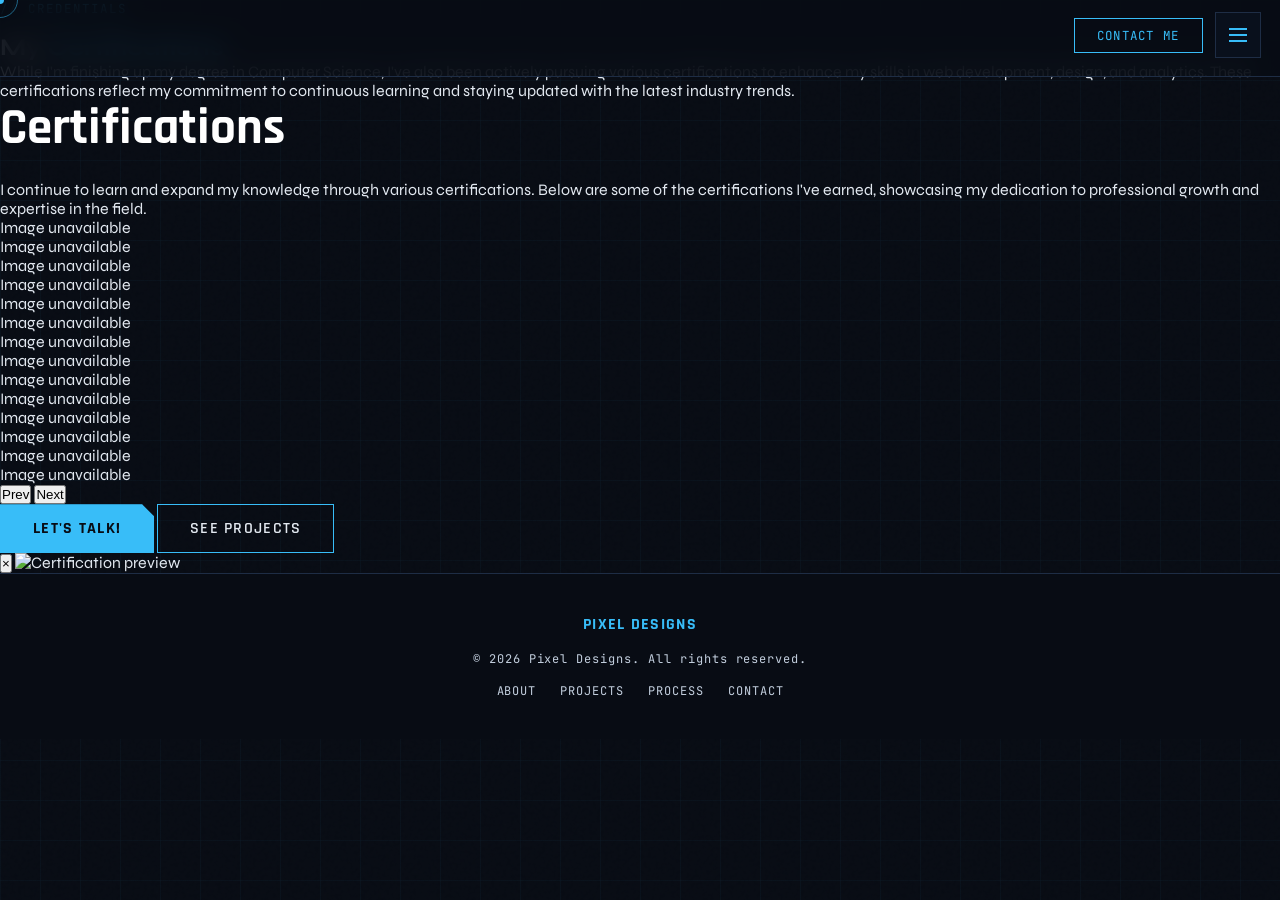
==== certifications.html @ ccc0052e "center social icons for mobile" ====
<!doctype html>
<html lang="en">
  <head>
    <meta charset="UTF-8" />
    <meta name="viewport" content="width=device-width, initial-scale=1.0" />
    <title>Pixel Designs | Certifications</title>
    <link
      href="https://fonts.googleapis.com/css2?family=Rajdhani:wght@400;500;600;700&family=Syne:wght@400;500;700;800&family=JetBrains+Mono:wght@400;500&display=swap"
      rel="stylesheet"
    />
    <link rel="stylesheet" href="styles.css" />
    <link rel="stylesheet" href="certifications.css" />
  </head>
  <body class="cert-page">
    <div class="cursor" id="cursor">
      <div class="cursor-dot" id="cursorDot"></div>
      <div class="cursor-ring" id="cursorRing"></div>
    </div>

    <div class="grid-bg"></div>

    <nav>
      <a href="index.html#hero" class="nav-logo">
        <img
          src="media/myLogo.png"
          alt="Pixel Designs Logo"
          onerror="this.style.display = 'none'"
        />
        <span class="nav-logo-text">Pixel Designs</span>
      </a>
      <div class="nav-actions">
        <a href="index.html#contact" class="nav-cta">Contact Me</a>
        <button
          type="button"
          class="nav-toggle"
          id="navToggle"
          aria-expanded="false"
          aria-controls="mobileNavMenu"
          aria-label="Open navigation menu"
        >
          <span></span>
          <span></span>
          <span></span>
        </button>
      </div>
     <div class="mobile-nav-menu" id="mobileNavMenu">
  <a href="./index.html">Home</a>
</div>
    </nav>

    <main>
      <section class="cert-hero" id="certifications">
        <div class="cert-hero-inner reveal visible">
          <div class="about-label">Credentials</div>
          <h1 class="cert-title">
            My
            <span class="hero-sub-accent hero-sub-accent--1">
              Certifications
            </span>
          </h1>
          <p class="cert-sub">
            While I'm finishing up my degree in Computer Science, I've also been
            actively pursuing various certifications to enhance my skills in web
            development, design, and analytics. These certifications reflect my
            commitment to continuous learning and staying updated with the
            latest industry trends.
          </p>
        </div>
      </section>

      <section class="cert-gallery">
        <div class="cert-gallery-inner reveal visible" data-cert-carousel>
          <div class="cert-carousel-head">
            <h2 class="section-title">Certifications</h2>
            <p class="cert-carousel-note">
              I continue to learn and expand my knowledge through various
              certifications. Below are some of the certifications I've earned,
              showcasing my dedication to professional growth and expertise in
              the field.
            </p>
          </div>

          <div
            class="cert-carousel-shell"
            aria-label="Certification image carousel"
          >
            <div class="scene" id="certScene">
              <div class="carousel" id="certTrack">
                <figure class="carousel-item cert-slide is-active">
                  <img
                    src="media/certifications/CanvaIntro.png"
                    alt="Canva Intro certification"
                    onerror="
                      this.parentElement.innerHTML =
                        '<div class=\'cert-fallback\'>Image unavailable</div>'
                    "
                  />
                  <figcaption>Canva Intro</figcaption>
                </figure>
                <figure class="carousel-item cert-slide">
                  <img
                    src="media/certifications/CanvaProjects.jpg"
                    alt="Canva Projects certification"
                    onerror="
                      this.parentElement.innerHTML =
                        '<div class=\'cert-fallback\'>Image unavailable</div>'
                    "
                  />
                  <figcaption>Canva Projects</figcaption>
                </figure>
                <figure class="carousel-item cert-slide">
                  <img
                    src="media/certifications/ExcelGraphs.png"
                    alt="Excel Graphs certification"
                    onerror="
                      this.parentElement.innerHTML =
                        '<div class=\'cert-fallback\'>Image unavailable</div>'
                    "
                  />
                  <figcaption>Excel Graphs</figcaption>
                </figure>
                <figure class="carousel-item cert-slide">
                  <img
                    src="media/certifications/FigmaComponents.png"
                    alt="Figma Components certification"
                    onerror="
                      this.parentElement.innerHTML =
                        '<div class=\'cert-fallback\'>Image unavailable</div>'
                    "
                  />
                  <figcaption>Figma Components</figcaption>
                </figure>
                <figure class="carousel-item cert-slide">
                  <img
                    src="media/certifications/FigmaIntoCode.png"
                    alt="Figma Into Code certification"
                    onerror="
                      this.parentElement.innerHTML =
                        '<div class=\'cert-fallback\'>Image unavailable</div>'
                    "
                  />
                  <figcaption>Figma Into Code</figcaption>
                </figure>
                <figure class="carousel-item cert-slide">
                  <img
                    src="media/certifications/JsAiPrograming.png"
                    alt="JavaScript AI Programming certification"
                    onerror="
                      this.parentElement.innerHTML =
                        '<div class=\'cert-fallback\'>Image unavailable</div>'
                    "
                  />
                  <figcaption>JavaScript AI Programming</figcaption>
                </figure>
                <figure class="carousel-item cert-slide">
                  <img
                    src="media/certifications/JsDebugging.png"
                    alt="JavaScript Debugging certification"
                    onerror="
                      this.parentElement.innerHTML =
                        '<div class=\'cert-fallback\'>Image unavailable</div>'
                    "
                  />
                  <figcaption>JavaScript Debugging</figcaption>
                </figure>
                <figure class="carousel-item cert-slide">
                  <img
                    src="media/certifications/JsWebForms.png"
                    alt="JavaScript Web Forms certification"
                    onerror="
                      this.parentElement.innerHTML =
                        '<div class=\'cert-fallback\'>Image unavailable</div>'
                    "
                  />
                  <figcaption>JavaScript Web Forms</figcaption>
                </figure>
                <figure class="carousel-item cert-slide">
                  <img
                    src="media/certifications/PythonMadeApp.png"
                    alt="Python Made App certification"
                    onerror="
                      this.parentElement.innerHTML =
                        '<div class=\'cert-fallback\'>Image unavailable</div>'
                    "
                  />
                  <figcaption>Python Made App</figcaption>
                </figure>
                <figure class="carousel-item cert-slide">
                  <img
                    src="media/certifications/SEO(SquareSpace).png"
                    alt="SEO for SquareSpace certification"
                    onerror="
                      this.parentElement.innerHTML =
                        '<div class=\'cert-fallback\'>Image unavailable</div>'
                    "
                  />
                  <figcaption>SEO (SquareSpace)</figcaption>
                </figure>
                <figure class="carousel-item cert-slide">
                  <img
                    src="media/certifications/VideoCreationCanva.png"
                    alt="Video Creation with Canva certification"
                    onerror="
                      this.parentElement.innerHTML =
                        '<div class=\'cert-fallback\'>Image unavailable</div>'
                    "
                  />
                  <figcaption>Video Creation Canva</figcaption>
                </figure>
                <figure class="carousel-item cert-slide">
                  <img
                    src="media/certifications/WebFlowNoCode.png"
                    alt="WebFlow no-code certification"
                    onerror="
                      this.parentElement.innerHTML =
                        '<div class=\'cert-fallback\'>Image unavailable</div>'
                    "
                  />
                  <figcaption>WebFlow No Code</figcaption>
                </figure>
                <figure class="carousel-item cert-slide">
                  <img
                    src="media/certifications/Webflow101.png"
                    alt="Webflow 101 certification"
                    onerror="
                      this.parentElement.innerHTML =
                        '<div class=\'cert-fallback\'>Image unavailable</div>'
                    "
                  />
                  <figcaption>Webflow 101</figcaption>
                </figure>
                <figure class="carousel-item cert-slide">
                  <img
                    src="media/certifications/WebflowLayouts.png"
                    alt="Webflow Layouts certification"
                    onerror="
                      this.parentElement.innerHTML =
                        '<div class=\'cert-fallback\'>Image unavailable</div>'
                    "
                  />
                  <figcaption>Webflow Layouts</figcaption>
                </figure>
              </div>
            </div>

            <div class="cert-controls" aria-label="Carousel controls">
              <button
                class="cert-nav cert-nav-prev"
                type="button"
                aria-label="Previous certification"
              >
                Prev
              </button>
              <button
                class="cert-nav cert-nav-next"
                type="button"
                aria-label="Next certification"
              >
                Next
              </button>
            </div>
          </div>

          <div
            class="cert-dots"
            id="certDots"
            aria-label="Carousel navigation dots"
          ></div>

          <div class="cert-actions">
            <a href="index.html#contact" class="btn-primary">Let's Talk!</a>
            <a href="index.html#projects" class="btn-ghost">See Projects</a>
          </div>
        </div>
      </section>
    </main>

    <div class="cert-lightbox" id="certLightbox" aria-hidden="true">
      <div class="cert-lightbox__backdrop" data-close-cert-lightbox></div>
      <div
        class="cert-lightbox__dialog"
        role="dialog"
        aria-modal="true"
        aria-label="Certification image preview"
      >
        <button
          class="cert-lightbox__close"
          type="button"
          aria-label="Close image preview"
          data-close-cert-lightbox
        >
          ×
        </button>
        <img
          id="certLightboxImage"
          class="cert-lightbox__image"
          alt="Certification preview"
        />
      </div>
    </div>

    <footer>
      <div class="footer-left">
        <div class="footer-logo">
          <img
            src="media/myLogo.png"
            alt=""
            onerror="this.style.display = 'none'"
          />
          <span class="footer-logo-text">Pixel Designs</span>
        </div>
      </div>
      <div class="footer-copy">© 2026 Pixel Designs. All rights reserved.</div>
      <div class="footer-links">
        <a href="index.html#about">About</a>
        <a href="index.html#projects">Projects</a>
        <a href="index.html#process">Process</a>
        <a href="index.html#contact">Contact</a>
      </div>
    </footer>

    <script src="script.js"></script>
    <script src="certifications.js"></script>
  </body>
</html>
---- styles.css ----
*,
*::before,
*::after {
  box-sizing: border-box;
  margin: 0;
  padding: 0;
}

:root {
  --bg: #080c14;
  --bg2: #0d1220;
  --bg3: #111827;
  --surface: #151d2e;
  --border: #1e2d45;
  --accent: #38bdf8;
  --accent2: #7c3aed;
  --glow: #38bdf880;
  --text: #e2e8f0;
  --muted: #93a4bc;
  --white: #ffffff;
}

html {
  scroll-behavior: smooth;
}

body {
  font-family: "Syne", sans-serif;
  background: var(--bg);
  color: var(--text);
  overflow-x: hidden;
  cursor: none;
}
body.modal-open {
  overflow: hidden;
}

/* ─── CUSTOM CURSOR ─────────────────────────────── */
.cursor {
  position: fixed;
  top: 0;
  left: 0;
  z-index: 9999;
  pointer-events: none;
}
.cursor-dot {
  width: 8px;
  height: 8px;
  background: var(--accent);
  border-radius: 50%;
  position: absolute;
  transform: translate(-50%, -50%);
  transition: transform 0.1s;
}
.cursor-ring {
  width: 36px;
  height: 36px;
  border: 1.5px solid var(--accent);
  border-radius: 50%;
  position: absolute;
  transform: translate(-50%, -50%);
  transition:
    transform 0.18s ease,
    width 0.2s,
    height 0.2s,
    opacity 0.2s;
  opacity: 0.5;
}
body:has(a:hover, button:hover) .cursor-ring {
  width: 52px;
  height: 52px;
  opacity: 0.8;
}

/* ─── NOISE OVERLAY ─────────────────────────────── */
body::before {
  content: "";
  position: fixed;
  inset: 0;
  z-index: 0;
  background-image: url("data:image/svg+xml,%3Csvg viewBox='0 0 256 256' xmlns='http://www.w3.org/2000/svg'%3E%3Cfilter id='n'%3E%3CfeTurbulence type='fractalNoise' baseFrequency='.9' numOctaves='4' stitchTiles='stitch'/%3E%3C/filter%3E%3Crect width='100%25' height='100%25' filter='url(%23n)' opacity='.04'/%3E%3C/svg%3E");
  pointer-events: none;
  opacity: 0.4;
}

/* ─── GRID PATTERN ──────────────────────────────── */
.grid-bg {
  position: fixed;
  inset: 0;
  z-index: 0;
  pointer-events: none;
  background-image:
    linear-gradient(rgba(56, 189, 248, 0.03) 1px, transparent 1px),
    linear-gradient(90deg, rgba(56, 189, 248, 0.03) 1px, transparent 1px);
  background-size: 40px 40px;
}

/* ─── NAV ───────────────────────────────────────── */
nav {
  position: fixed;
  top: 0;
  left: 0;
  right: 0;
  z-index: 100;
  display: flex;
  align-items: center;
  justify-content: space-between;
  padding: 0.28rem 1.25rem;
  background: rgba(8, 12, 20, 0.85);
  -webkit-backdrop-filter: blur(14px);
  backdrop-filter: blur(14px);
  border-bottom: 1px solid var(--border);
}
.nav-actions {
  display: flex;
  align-items: center;
  gap: 0.85rem;
}
.nav-logo {
  display: flex;
  align-items: center;
  gap: 0.8rem;
  text-decoration: none;
}
.nav-logo img {
  height: 120px;
  width: auto;
}
.nav-logo-text {
  font-family: "Rajdhani", sans-serif;
  font-size: 1.25rem;
  font-weight: 700;
  color: var(--accent);
  letter-spacing: 0.08em;
  text-transform: uppercase;
}
.nav-links {
  display: flex;
  gap: 2.5rem;
  list-style: none;
}
.nav-links a {
  color: var(--muted);
  text-decoration: none;
  font-family: "JetBrains Mono", monospace;
  font-size: 0.78rem;
  letter-spacing: 0.12em;
  text-transform: uppercase;
  transition: color 0.2s;
  position: relative;
}
.nav-links a::after {
  content: "";
  position: absolute;
  bottom: -4px;
  left: 0;
  width: 0;
  height: 1px;
  background: var(--accent);
  transition: width 0.25s;
}
.nav-links a:hover {
  color: var(--accent);
}
.nav-links a:hover::after {
  width: 100%;
}
.nav-cta {
  padding: 0.5rem 1.4rem;
  margin-left: 1.2rem;
  margin-right: 2rem;
  background: transparent;
  border: 1px solid var(--accent);
  color: var(--accent);
  font-family: "JetBrains Mono", monospace;
  font-size: 0.78rem;
  letter-spacing: 0.1em;
  text-transform: uppercase;
  cursor: pointer;
  text-decoration: none;
  animation: navCtaBorderGlow 2.2s ease-in-out infinite;
  transition:
    background 0.2s,
    color 0.2s,
    box-shadow 0.2s;
}
.nav-cta:hover {
  animation: none;
  background: var(--accent);
  color: var(--bg);
  box-shadow: 0 0 18px var(--glow);
}

@keyframes navCtaBorderGlow {
  0%,
  100% {
    box-shadow:
      0 0 0 1px rgba(56, 189, 248, 0.28),
      0 0 10px rgba(56, 189, 248, 0.2);
  }
  50% {
    box-shadow:
      0 0 0 1px rgba(56, 189, 248, 0.58),
      0 0 22px rgba(56, 189, 248, 0.5);
  }
}

.nav-toggle {
  display: none;
  align-items: center;
  justify-content: center;
  flex-direction: column;
  gap: 0.28rem;
  width: 46px;
  height: 46px;
  border: 1px solid var(--border);
  background: rgba(10, 17, 30, 0.92);
  cursor: pointer;
  transition:
    border-color 0.2s ease,
    background 0.2s ease,
    box-shadow 0.2s ease;
}
.nav-toggle span {
  width: 18px;
  height: 2px;
  background: var(--accent);
  transition:
    transform 0.2s ease,
    opacity 0.2s ease;
}
.nav-toggle:hover {
  border-color: var(--accent);
  box-shadow: 0 0 16px rgba(56, 189, 248, 0.18);
}
.nav-toggle.is-open span:nth-child(1) {
  transform: translateY(6px) rotate(45deg);
}
.nav-toggle.is-open span:nth-child(2) {
  opacity: 0;
}
.nav-toggle.is-open span:nth-child(3) {
  transform: translateY(-6px) rotate(-45deg);
}
.mobile-nav-menu {
  display: none;
}

/* ─── SECTIONS ──────────────────────────────────── */
section {
  position: relative;
  z-index: 1;
}

/* ─── HERO ──────────────────────────────────────── */
#hero {
  min-height: 100vh;
  display: flex;
  align-items: center;
  padding: 7rem 3rem 4rem;
  overflow: hidden;
}
.hero-inner {
  max-width: 1200px;
  margin: 0 auto;
  width: 100%;
  display: grid;
  grid-template-columns: 1fr 1fr;
  gap: 4rem;
  align-items: center;
}
.hero-badge {
  display: inline-flex;
  align-items: center;
  gap: 0.6rem;
  padding: 0.35rem 0.9rem;
  border: 1px solid var(--border);
  background: var(--surface);
  font-family: "JetBrains Mono", monospace;
  font-size: 0.72rem;
  color: var(--accent);
  letter-spacing: 0.12em;
  text-transform: uppercase;
  margin-bottom: 1.6rem;
  animation: fadeUp 0.6s ease both;
}
.hero-badge::before {
  content: "";
  width: 6px;
  height: 6px;
  background: var(--accent);
  border-radius: 50%;
  animation: pulse 2s infinite;
}
@keyframes pulse {
  0%,
  100% {
    opacity: 1;
  }
  50% {
    opacity: 0.3;
  }
}

.hero-title {
  font-family: "Rajdhani", sans-serif;
  font-size: clamp(3rem, 6vw, 5.5rem);
  font-weight: 700;
  line-height: 1.05;
  letter-spacing: -0.01em;
  animation: fadeUp 0.7s 0.1s ease both;
}
.hero-title .line1 {
  display: block;
  color: var(--white);
}
.hero-title .line2 {
  display: block;
  color: transparent;
  -webkit-text-stroke: 1.5px var(--accent);
}
.hero-title .line3 {
  display: block;
  color: var(--accent);
}

.hero-mobile-portrait {
  display: none;
  margin-top: 1.2rem;
}

.hero-mobile-portrait-frame {
  width: min(68vw, 220px);
  height: min(82vw, 280px);
  background: var(--surface);
  border: 1px solid var(--border);
  padding: 4px;
  clip-path: polygon(
    0 0,
    calc(100% - 12px) 0,
    100% 12px,
    100% 100%,
    12px 100%,
    0 calc(100% - 12px)
  );
}

.hero-mobile-portrait-frame img {
  width: 100%;
  height: 100%;
  object-fit: cover;
  object-position: center top;
  clip-path: polygon(
    0 0,
    calc(100% - 10px) 0,
    100% 10px,
    100% 100%,
    10px 100%,
    0 calc(100% - 10px)
  );
}

.hero-sub {
  margin-top: 1.4rem;
  color: var(--muted);
  font-size: 1.05rem;
  line-height: 1.75;
  max-width: 480px;
  animation: fadeUp 0.7s 0.2s ease both;
}
.hero-sub-accent {
  display: inline-block;
  color: var(--accent);
  font-weight: 700;
  will-change: transform;
  animation-name: heroSubBounce;
  animation-duration: 3.9s;
  animation-timing-function: ease-in-out;
  animation-iteration-count: infinite;
}

.hero-sub-accent--1 {
  animation-delay: 0s;
}

.hero-sub-accent--2 {
  animation-delay: 1.3s;
}

.hero-sub-accent--3 {
  animation-delay: 2.6s;
}

.hero-sub-accent--white {
  color: var(--white);
}

@keyframes heroSubBounce {
  0%,
  20%,
  100% {
    transform: translateY(0);
  }
  8% {
    transform: translateY(-0.65em);
  }
  14% {
    transform: translateY(0.08em);
  }
}

.hero-actions {
  display: flex;
  gap: 1rem;
  margin-top: 2.4rem;
  flex-wrap: wrap;
  animation: fadeUp 0.7s 0.3s ease both;
}
.btn-primary {
  padding: 0.8rem 2rem;
  background: var(--accent);
  color: var(--bg);
  font-family: "Rajdhani", sans-serif;
  font-size: 1rem;
  font-weight: 700;
  letter-spacing: 0.08em;
  text-transform: uppercase;
  border: 1px solid transparent;
  cursor: pointer;
  text-decoration: none;
  display: inline-block;
  transform-origin: center;
  box-shadow: 0 0 24px var(--glow);
  transition:
    box-shadow 0.2s,
    transform 0.2s ease,
    border-color 0.2s ease,
    color 0.2s ease,
    background-color 0.2s ease;
  clip-path: polygon(0 0, calc(100% - 12px) 0, 100% 12px, 100% 100%, 0 100%);
}
.btn-primary:hover {
  background: transparent;
  border-width: 2px;
  border-color: var(--accent);
  color: var(--white);
  box-shadow: 0 0 40px var(--glow);
  transform: scale(1.06);
}

.btn-ghost {
  padding: 0.8rem 2rem;
  background: transparent;
  color: var(--text);
  font-family: "Rajdhani", sans-serif;
  font-size: 1rem;
  font-weight: 600;
  letter-spacing: 0.08em;
  text-transform: uppercase;
  border: 1px solid var(--accent);
  cursor: pointer;
  text-decoration: none;
  display: inline-block;
  transform-origin: center;
  transition:
    border-color 0.2s,
    color 0.2s,
    box-shadow 0.25s ease,
    transform 0.2s ease;
}
.btn-ghost:hover {
  border-color: var(--accent);
  color: var(--accent);
  box-shadow: inset 0 0 20px rgba(56, 189, 248, 0.35);
  transform: scale(1.06);
}

.hero-stats {
  display: flex;
  gap: 2.5rem;
  margin-top: 3rem;
  animation: fadeUp 0.7s 0.4s ease both;
}
.hero-socials {
  display: flex;
  gap: 0.7rem;
  margin-top: 1.2rem;
  animation: fadeUp 0.7s 0.5s ease both;
}
.hero-socials-mobile {
  display: none;
}
.hero-social {
  width: 38px;
  height: 38px;
  border: 1px solid var(--border);
  background: var(--surface);
  color: var(--accent);
  display: grid;
  place-items: center;
  text-decoration: none;
  transition:
    border-color 0.2s,
    color 0.2s,
    box-shadow 0.2s,
    transform 0.15s;
}
.hero-social svg {
  width: 17px;
  height: 17px;
  fill: currentColor;
}
.hero-social:hover {
  border-color: var(--accent);
  box-shadow: 0 0 16px var(--glow);
  transform: translateY(-2px);
}
.stat-num {
  font-family: "Rajdhani", sans-serif;
  font-size: 2rem;
  font-weight: 700;
  color: var(--accent);
}
.stat-label {
  font-family: "JetBrains Mono", monospace;
  font-size: 0.78rem;
  color: var(--muted);
  letter-spacing: 0.1em;
  text-transform: uppercase;
}

/* Hero right - visual */
.hero-visual {
  position: relative;
  display: flex;
  align-items: center;
  justify-content: center;
  animation: fadeIn 0.8s 0.4s ease both;
}
.hero-visual-frame {
  position: relative;
}
.hero-photo-wrap {
  position: relative;
  width: 340px;
  height: 420px;
}
.hero-photo-wrap::before {
  content: "";
  position: absolute;
  inset: -2px;
  background: linear-gradient(135deg, var(--accent), var(--accent2));
  clip-path: polygon(
    0 0,
    calc(100% - 16px) 0,
    100% 16px,
    100% 100%,
    16px 100%,
    0 calc(100% - 16px)
  );
  animation: borderGlow 3s ease infinite alternate;
}
@keyframes borderGlow {
  from {
    opacity: 0.6;
  }
  to {
    opacity: 1;
  }
}
.hero-photo-inner {
  position: absolute;
  inset: 2px;
  background: var(--surface);
  clip-path: polygon(
    0 0,
    calc(100% - 16px) 0,
    100% 16px,
    100% 100%,
    16px 100%,
    0 calc(100% - 16px)
  );
  overflow: hidden;
  display: flex;
  align-items: center;
  justify-content: center;
}
/* Replace src with: ChadSelfie.png */
.hero-photo-inner img {
  width: 100%;
  height: 100%;
  object-fit: cover;
  object-position: center top;
  filter: grayscale(15%);
}
.hero-photo-inner .photo-placeholder {
  display: none;
  flex-direction: column;
  align-items: center;
  justify-content: center;
  gap: 0.8rem;
  color: var(--muted);
  font-family: "JetBrains Mono", monospace;
  font-size: 0.75rem;
  text-align: center;
}
.hero-photo-inner .photo-placeholder.visible {
  display: flex;
}
.hero-photo-inner .photo-placeholder svg {
  opacity: 0.3;
}

.hero-tag {
  position: absolute;
  font-family: "JetBrains Mono", monospace;
  font-size: 0.75rem;
  letter-spacing: 0.1em;
  text-transform: uppercase;
  padding: 0.4rem 0.9rem;
  background: var(--surface);
  border: 1px solid var(--border);
  color: var(--accent);
}
.hero-tag.t1 {
  top: -12px;
  left: -40px;
}
.hero-tag.t2 {
  bottom: 30px;
  right: -50px;
}
.hero-logo-badge {
  position: absolute;
  bottom: -20px;
  left: -30px;
  background: var(--bg2);
  border: 1px solid var(--border);
  padding: 0.6rem;
  display: flex;
  align-items: center;
  gap: 0.6rem;
}
.hero-logo-badge img {
  height: 32px;
}
.hero-logo-badge span {
  font-family: "Rajdhani", sans-serif;
  font-size: 0.85rem;
  font-weight: 700;
  color: var(--accent);
  letter-spacing: 0.06em;
  text-transform: uppercase;
}

/* Decorative corner lines */
.corner-tl,
.corner-br {
  position: absolute;
  width: 24px;
  height: 24px;
}
.corner-tl {
  top: -8px;
  left: -8px;
  border-top: 2px solid var(--accent);
  border-left: 2px solid var(--accent);
}
.corner-br {
  bottom: -8px;
  right: -8px;
  border-bottom: 2px solid var(--accent);
  border-right: 2px solid var(--accent);
}

/* ─── SCROLLING TICKER ──────────────────────────── */
.ticker {
  overflow: hidden;
  border-top: 1px solid var(--border);
  border-bottom: 1px solid var(--border);
  padding: 0.8rem 0;
  background: var(--bg2);
  position: relative;
  z-index: 2;
}
.ticker-track {
  display: flex;
  gap: 3rem;
  white-space: nowrap;
  animation: ticker 22s linear infinite;
  font-family: "JetBrains Mono", monospace;
  font-size: 0.78rem;
  color: var(--muted);
  letter-spacing: 0.1em;
  text-transform: uppercase;
}
.ticker-item {
  display: flex;
  align-items: center;
  gap: 0.6rem;
}
.ticker-item span {
  color: var(--accent);
}
@keyframes ticker {
  from {
    transform: translateX(0);
  }
  to {
    transform: translateX(-50%);
  }
}

/* ─── ABOUT ─────────────────────────────────────── */
#about {
  padding: 7rem 3rem;
  background: var(--bg);
}
.about-inner {
  max-width: 1200px;
  margin: 0 auto;
  display: grid;
  grid-template-columns: 1fr 1.2fr;
  gap: 5rem;
  align-items: center;
}
.about-label {
  font-family: "JetBrains Mono", monospace;
  font-size: 0.78rem;
  color: var(--accent);
  letter-spacing: 0.16em;
  text-transform: uppercase;
  margin-bottom: 1rem;
  display: flex;
  align-items: center;
  gap: 0.6rem;
}
.about-label::before {
  content: "//";
  opacity: 0.5;
}
.contact-label-center {
  justify-content: center;
}

.section-title {
  font-family: "Rajdhani", sans-serif;
  font-size: clamp(2rem, 4vw, 3.2rem);
  font-weight: 700;
  line-height: 1.1;
  color: var(--white);
  margin-bottom: 1.5rem;
}
.section-title em {
  color: var(--accent);
  font-style: normal;
}

.about-text {
  color: var(--muted);
  line-height: 1.8;
  font-size: 1rem;
  margin-bottom: 1rem;
}

.skills-grid {
  display: grid;
  grid-template-columns: 1fr 1fr;
  gap: 0.6rem;
  margin-top: 2rem;
}
.skill-chip {
  display: flex;
  align-items: center;
  gap: 0.5rem;
  padding: 0.5rem 0.9rem;
  background: var(--surface);
  border: 1px solid var(--border);
  font-family: "JetBrains Mono", monospace;
  font-size: 0.78rem;
  color: var(--text);
  letter-spacing: 0.06em;
  transition:
    border-color 0.2s,
    color 0.2s;
}
.skill-chip:hover {
  border-color: var(--accent);
  color: var(--accent);
}
.skill-chip::before {
  content: "▹";
  color: var(--accent);
  font-size: 0.65rem;
}

.about-img-area {
  position: relative;
  display: flex;
  justify-content: center;
}
.about-card {
  background: var(--surface);
  border: 1px solid var(--border);
  padding: 2.5rem;
  position: relative;
  max-width: 420px;
  width: 100%;
}
.about-card::before {
  content: "";
  position: absolute;
  top: 0;
  left: 0;
  right: 0;
  height: 2px;
  background: linear-gradient(90deg, var(--accent), var(--accent2));
}
.about-card-title {
  font-family: "Rajdhani", sans-serif;
  font-size: 1.1rem;
  font-weight: 700;
  color: var(--accent);
  letter-spacing: 0.08em;
  text-transform: uppercase;
  margin-bottom: 1.8rem;
}
.about-services {
  display: flex;
  flex-direction: column;
  gap: 1.2rem;
}
.service-row {
  display: flex;
  align-items: flex-start;
  gap: 1rem;
  padding-bottom: 1.2rem;
  border-bottom: 1px solid var(--border);
}
.service-row:last-child {
  border-bottom: none;
  padding-bottom: 0;
}
.service-icon {
  font-size: 1.3rem;
  line-height: 1;
  min-width: 28px;
  text-align: center;
}
.service-name {
  font-family: "Rajdhani", sans-serif;
  font-size: 1rem;
  font-weight: 700;
  color: var(--white);
  letter-spacing: 0.04em;
  margin-bottom: 0.2rem;
}
.service-desc {
  font-size: 0.82rem;
  color: var(--muted);
  line-height: 1.55;
}

/* ─── PROJECTS ──────────────────────────────────── */
#projects {
  padding: 7rem 3rem;
  background: var(--bg2);
}
.projects-inner {
  max-width: 1200px;
  margin: 0 auto;
}
.section-header {
  margin-bottom: 3.5rem;
}
.projects-grid {
  display: grid;
  grid-template-columns: repeat(2, 1fr);
  gap: 1.5rem;
}
.project-card {
  background: var(--surface);
  border: 1px solid var(--border);
  overflow: hidden;
  position: relative;
  transition:
    transform 0.25s,
    border-color 0.25s,
    box-shadow 0.25s;
  cursor: pointer;
}
.project-card:hover {
  transform: translateY(-4px);
  border-color: var(--accent);
  box-shadow: 0 12px 40px rgba(56, 189, 248, 0.12);
}
.project-card.featured {
  grid-column: span 2;
  display: grid;
  grid-template-columns: 1.1fr 1fr;
}
.project-img {
  aspect-ratio: 16/9;
  overflow: hidden;
  background: var(--bg3);
  position: relative;
}
.project-card.featured .project-img {
  aspect-ratio: auto;
  min-height: 280px;
}
.project-img img,
.project-video-wrap video {
  width: 100%;
  height: 100%;
  object-fit: cover;
  display: block;
  transition: transform 0.4s;
  filter: saturate(85%);
}
.project-video-wrap video {
  filter: saturate(90%);
}
.project-card:hover .project-img img,
.project-card:hover .project-video-wrap video {
  transform: scale(1.04);
}
.project-img-placeholder {
  width: 100%;
  height: 100%;
  min-height: 220px;
  display: flex;
  align-items: center;
  justify-content: center;
  background: var(--bg3);
  color: var(--muted);
  font-family: "JetBrains Mono", monospace;
  font-size: 0.72rem;
  text-align: center;
  padding: 1rem;
}
.project-overlay {
  position: absolute;
  inset: 0;
  background: linear-gradient(to top, rgba(8, 12, 20, 0.8) 0%, transparent 50%);
}
.project-body {
  padding: 1.5rem;
}
.project-card.featured .project-body {
  padding: 2.5rem;
  display: flex;
  flex-direction: column;
  justify-content: center;
}
.project-type {
  font-family: "JetBrains Mono", monospace;
  font-size: 0.75rem;
  color: var(--accent);
  letter-spacing: 0.14em;
  text-transform: uppercase;
  margin-bottom: 0.7rem;
}
.project-title {
  font-family: "Rajdhani", sans-serif;
  font-size: 1.4rem;
  font-weight: 700;
  color: var(--white);
  line-height: 1.2;
  margin-bottom: 0.7rem;
}
.project-card.featured .project-title {
  font-size: 1.9rem;
}
.project-desc {
  color: var(--muted);
  font-size: 0.88rem;
  line-height: 1.7;
  margin-bottom: 1.2rem;
}
.project-tags {
  display: flex;
  flex-wrap: wrap;
  gap: 0.4rem;
}
.project-links {
  display: flex;
  gap: 0.6rem;
  margin-top: 1rem;
  flex-wrap: wrap;
}
.project-link {
  padding: 0.45rem 0.9rem;
  border: 1px solid var(--border);
  display: inline-flex;
  align-items: center;
  text-decoration: none;
  font-family: "JetBrains Mono", monospace;
  font-size: 0.75rem;
  letter-spacing: 0.08em;
  text-transform: uppercase;
  transform: scale(1);
  transition:
    border-color 0.2s,
    background 0.2s,
    color 0.2s,
    box-shadow 0.2s,
    transform 0.2s;
}
.project-link:hover {
  transform: scale(1.06);
}
.project-link-live {
  background: var(--accent);
  color: var(--bg);
  border-color: var(--accent);
}
.project-link-live:hover {
  box-shadow: 0 0 16px var(--glow);
}
.project-link-code {
  background: transparent;
  color: var(--text);
  border: 1px solid rgb(129, 125, 125);
}
.project-link-code:hover {
  border-color: var(--accent);
  color: var(--accent);
}
.project-link-disabled {
  opacity: 0.6;
  cursor: default;
  pointer-events: none;
}
.project-link-disabled:hover {
  transform: scale(1);
  border-color: rgb(129, 125, 125);
  color: var(--text);
}
.tag {
  padding: 0.25rem 0.65rem;
  background: var(--bg);
  border: 1px solid var(--border);
  font-family: "JetBrains Mono", monospace;
  font-size: 0.75rem;
  color: var(--muted);
  letter-spacing: 0.06em;
}
.project-arrow {
  display: none;
}

/* before/after strip */
.ba-strip {
  display: grid;
  grid-template-columns: 1fr 1fr;
  gap: 2px;
  background: var(--border);
}
.ba-pane {
  overflow: hidden;
  position: relative;
}
.ba-label {
  position: absolute;
  top: 0.6rem;
  left: 0.6rem;
  font-family: "JetBrains Mono", monospace;
  font-size: 0.75rem;
  letter-spacing: 0.1em;
  text-transform: uppercase;
  padding: 0.2rem 0.5rem;
  z-index: 2;
}
.ba-label.before {
  background: rgba(100, 116, 139, 0.8);
  color: #fff;
}
.ba-label.after {
  background: rgba(56, 189, 248, 0.85);
  color: var(--bg);
}
.ba-pane img {
  width: 100%;
  height: 100%;
  object-fit: cover;
  display: block;
}

/* ─── PROCESS ───────────────────────────────────── */
#process {
  padding: 7rem 3rem;
  background: var(--bg);
}
.process-inner {
  max-width: 1100px;
  margin: 0 auto;
}
.process-steps {
  display: grid;
  grid-template-columns: repeat(4, 1fr);
  gap: 1.5rem;
  margin-top: 3rem;
}
.process-step {
  width: 100%;
  padding: 2rem 1.5rem;
  background: var(--surface);
  border: 1px solid var(--border);
  position: relative;
  text-align: left;
  cursor: pointer;
  color: inherit;
  font: inherit;
  appearance: none;
  transition:
    border-color 0.2s,
    transform 0.2s,
    box-shadow 0.2s;
}
.process-step:hover,
.process-step:focus-visible {
  border-color: var(--accent);
  transform: translateY(-2px);
  box-shadow:
    0 0 0 1px rgba(56, 189, 248, 0.3),
    0 0 24px rgba(56, 189, 248, 0.35),
    0 0 48px rgba(56, 189, 248, 0.2);
  outline: none;
}
.step-num {
  font-family: "Rajdhani", sans-serif;
  font-size: 3rem;
  font-weight: 700;
  color: var(--accent);
  line-height: 1;
  margin-bottom: 1rem;
  transition: color 0.2s;
}
.process-step:hover .step-num {
  color: var(--accent);
}
.step-title {
  font-family: "Rajdhani", sans-serif;
  font-size: 1.1rem;
  font-weight: 700;
  color: var(--white);
  letter-spacing: 0.04em;
  margin-bottom: 0.6rem;
}
.step-desc {
  font-size: 0.83rem;
  color: var(--muted);
  line-height: 1.65;
}
.step-connector {
  position: absolute;
  top: 50%;
  right: -20px;
  width: 20px;
  height: 1px;
  background: var(--border);
  z-index: 2;
}
.process-step:last-child .step-connector {
  display: none;
}

.process-modal {
  position: fixed;
  inset: 0;
  display: grid;
  place-items: center;
  padding: 1.5rem;
  z-index: 1200;
  opacity: 0;
  pointer-events: none;
  transition: opacity 0.2s ease;
}
.process-modal.is-open {
  opacity: 1;
  pointer-events: auto;
}
.process-modal__backdrop {
  position: fixed;
  inset: 0;
  background: rgba(2, 6, 23, 0.75);
  -webkit-backdrop-filter: blur(6px);
  backdrop-filter: blur(6px);
}
.process-modal__dialog {
  position: relative;
  z-index: 1;
  width: min(560px, 100%);
  background: var(--surface);
  border: 1px solid var(--border);
  padding: 2rem;
  box-shadow: 0 24px 60px rgba(0, 0, 0, 0.35);
}
.process-modal__close {
  position: absolute;
  top: 1rem;
  right: 1rem;
  width: 2rem;
  height: 2rem;
  border: 1px solid var(--border);
  background: transparent;
  color: var(--text);
  font-size: 1.2rem;
  cursor: pointer;
}
.process-modal__close:hover {
  border-color: var(--accent);
  color: var(--accent);
}
.process-modal__eyebrow {
  font-family: "JetBrains Mono", monospace;
  font-size: 0.78rem;
  letter-spacing: 0.16em;
  text-transform: uppercase;
  color: var(--accent);
  margin-bottom: 0.7rem;
}
.process-modal__title {
  font-family: "Rajdhani", sans-serif;
  font-size: 1.7rem;
  font-weight: 700;
  color: var(--white);
  margin-bottom: 0.8rem;
}
.process-modal__text {
  font-size: 0.95rem;
  line-height: 1.75;
  color: var(--muted);
}

.submit-modal {
  position: fixed;
  inset: 0;
  display: grid;
  place-items: center;
  padding: 1.5rem;
  z-index: 1400;
  opacity: 0;
  pointer-events: none;
  transition: opacity 0.2s ease;
}
.submit-modal.is-open {
  opacity: 1;
  pointer-events: auto;
}
.submit-modal__backdrop {
  position: fixed;
  inset: 0;
  background: rgba(2, 6, 23, 0.8);
  -webkit-backdrop-filter: blur(6px);
  backdrop-filter: blur(6px);
}
.submit-modal__dialog {
  position: relative;
  z-index: 1;
  width: min(520px, 100%);
  background: var(--surface);
  border: 1px solid var(--border);
  padding: 2rem;
  box-shadow: 0 24px 60px rgba(0, 0, 0, 0.35);
  text-align: center;
}
.submit-modal__close {
  position: absolute;
  top: 1rem;
  right: 1rem;
  width: 2rem;
  height: 2rem;
  border: 1px solid var(--border);
  background: transparent;
  color: var(--text);
  font-size: 1.2rem;
  cursor: pointer;
}
.submit-modal__close:hover {
  border-color: var(--accent);
  color: var(--accent);
}
.submit-modal__eyebrow {
  font-family: "JetBrains Mono", monospace;
  font-size: 0.78rem;
  letter-spacing: 0.16em;
  text-transform: uppercase;
  color: var(--accent);
  margin-bottom: 0.7rem;
  text-align: center;
}
.submit-modal__title {
  font-family: "Rajdhani", sans-serif;
  font-size: 1.7rem;
  font-weight: 700;
  color: var(--white);
  margin-bottom: 0.8rem;
  text-align: center;
}
.submit-modal__text {
  font-size: 0.95rem;
  line-height: 1.75;
  color: var(--muted);
  margin-bottom: 1.4rem;
  text-align: center;
}
.submit-modal__button {
  padding: 0.7rem 1.4rem;
  border: 1px solid var(--accent);
  background: transparent;
  color: var(--accent);
  font-family: "JetBrains Mono", monospace;
  font-size: 0.75rem;
  letter-spacing: 0.12em;
  text-transform: uppercase;
  cursor: pointer;
  transition:
    background 0.2s,
    color 0.2s,
    box-shadow 0.2s;
  margin-inline: auto;
}
.submit-modal__button:hover {
  background: var(--accent);
  color: var(--bg);
  box-shadow: 0 0 16px var(--glow);
}

.video-modal {
  position: fixed;
  inset: 0;
  display: grid;
  place-items: center;
  padding: 1.5rem;
  z-index: 1300;
  opacity: 0;
  pointer-events: none;
  transition: opacity 0.2s ease;
}
.video-modal.is-open {
  opacity: 1;
  pointer-events: auto;
}
.video-modal__backdrop {
  position: fixed;
  inset: 0;
  background: rgba(2, 6, 23, 0.85);
  -webkit-backdrop-filter: blur(6px);
  backdrop-filter: blur(6px);
}
.video-modal__dialog {
  position: relative;
  z-index: 1;
  width: min(920px, 100%);
  background: var(--surface);
  border: 1px solid var(--border);
  padding: 0.75rem;
  box-shadow: 0 24px 60px rgba(0, 0, 0, 0.4);
}
.video-modal__close {
  position: absolute;
  top: 0.5rem;
  right: 0.5rem;
  width: 2rem;
  height: 2rem;
  border: 1px solid var(--border);
  background: rgba(8, 12, 20, 0.8);
  color: var(--text);
  font-size: 1.2rem;
  cursor: pointer;
  z-index: 2;
}
.video-modal__close:hover {
  border-color: var(--accent);
  color: var(--accent);
}
.video-modal__player {
  width: 100%;
  display: block;
  background: #000;
}

.image-modal {
  position: fixed;
  inset: 0;
  display: grid;
  place-items: center;
  padding: 1.5rem;
  z-index: 1350;
  opacity: 0;
  pointer-events: none;
  transition: opacity 0.2s ease;
}
.image-modal.is-open {
  opacity: 1;
  pointer-events: auto;
}
.image-modal__backdrop {
  position: fixed;
  inset: 0;
  background: rgba(2, 6, 23, 0.88);
  -webkit-backdrop-filter: blur(6px);
  backdrop-filter: blur(6px);
}
.image-modal__dialog {
  position: relative;
  z-index: 1;
  width: min(980px, 100%);
  background: var(--surface);
  border: 1px solid var(--border);
  padding: 1rem;
  box-shadow: 0 24px 60px rgba(0, 0, 0, 0.45);
}
.image-modal__close {
  position: absolute;
  top: 0.6rem;
  right: 0.6rem;
  width: 2rem;
  height: 2rem;
  border: 1px solid var(--border);
  background: rgba(8, 12, 20, 0.85);
  color: var(--text);
  font-size: 1.2rem;
  cursor: pointer;
  z-index: 2;
}
.image-modal__close:hover {
  border-color: var(--accent);
  color: var(--accent);
}
.image-modal__stage {
  position: relative;
  background: #000;
  min-height: min(60vh, 620px);
  display: grid;
  place-items: center;
}
.image-modal__preview {
  width: 100%;
  height: min(60vh, 620px);
  object-fit: contain;
  display: block;
}
.image-modal__nav {
  position: absolute;
  top: 50%;
  transform: translateY(-50%);
  width: 2.4rem;
  height: 2.4rem;
  border: 1px solid var(--border);
  background: rgba(8, 12, 20, 0.85);
  color: var(--text);
  font-size: 1.35rem;
  cursor: pointer;
  z-index: 2;
}
.image-modal__nav:hover {
  border-color: var(--accent);
  color: var(--accent);
}
.image-modal__nav--prev {
  left: 0.7rem;
}
.image-modal__nav--next {
  right: 0.7rem;
}
.image-modal__nav.is-hidden {
  display: none;
}
.image-modal__thumbs {
  margin-top: 0.8rem;
  display: flex;
  gap: 0.6rem;
  overflow-x: auto;
  padding-bottom: 0.25rem;
}
.image-modal__thumb {
  border: 1px solid var(--border);
  background: var(--bg);
  padding: 0;
  width: 78px;
  height: 54px;
  cursor: pointer;
  flex: 0 0 auto;
}
.image-modal__thumb img {
  width: 100%;
  height: 100%;
  object-fit: cover;
  display: block;
  filter: saturate(85%);
}
.image-modal__thumb.is-active {
  border-color: var(--accent);
  box-shadow: 0 0 0 1px rgba(56, 189, 248, 0.4);
}

/* ─── CONTACT ───────────────────────────────────── */
#contact {
  padding: 7rem 3rem;
  background: var(--bg2);
}
.contact-inner {
  max-width: 900px;
  margin: 0 auto;
  text-align: center;
}
.contact-title {
  font-family: "Rajdhani", sans-serif;
  font-size: clamp(2.2rem, 5vw, 4rem);
  font-weight: 700;
  color: var(--white);
  line-height: 1.1;
  margin-bottom: 1rem;
}
.contact-title em {
  color: var(--accent);
  font-style: normal;
}
.contact-sub {
  color: var(--muted);
  font-size: 1rem;
  line-height: 1.75;
  margin-bottom: 3rem;
  max-width: 520px;
  margin-inline: auto;
  margin-bottom: 3rem;
}
.contact-form {
  background: var(--surface);
  border: 1px solid var(--border);
  padding: 3rem;
  text-align: left;
}
.form-note {
  margin-bottom: 1.5rem;
  padding: 1rem 1.1rem;
  border: 1px solid rgba(56, 189, 248, 0.2);
  background: linear-gradient(
    135deg,
    rgba(56, 189, 248, 0.08),
    rgba(124, 58, 237, 0.08)
  );
  color: var(--text);
  font-size: 0.95rem;
  line-height: 1.7;
}
.form-row {
  display: grid;
  grid-template-columns: 1fr 1fr;
  gap: 1rem;
  margin-bottom: 1rem;
}
.form-group {
  display: flex;
  flex-direction: column;
  gap: 0.4rem;
}
.form-group label {
  font-family: "JetBrains Mono", monospace;
  font-size: 0.75rem;
  color: var(--muted);
  letter-spacing: 0.1em;
  text-transform: uppercase;
}
.form-group input,
.form-group textarea,
.form-group select {
  background: var(--bg);
  border: 1px solid var(--border);
  color: var(--text);
  padding: 0.75rem 1rem;
  font-family: "Syne", sans-serif;
  font-size: 0.9rem;
  outline: none;
  transition: border-color 0.2s;
  resize: vertical;
}
.form-group input:focus,
.form-group textarea:focus,
.form-group select:focus {
  border-color: var(--accent);
}
.form-group input::placeholder,
.form-group textarea::placeholder {
  color: var(--muted);
}
.form-group select {
  appearance: none;
}

#contactPhone {
  font-family: "JetBrains Mono", monospace;
  font-size: 0.95rem;
  letter-spacing: 0.03em;
}

.form-group.full {
  grid-column: span 2;
}
.form-submit {
  margin-top: 1.5rem;
  width: 100%;
  padding: 1rem;
  background: var(--accent);
  color: var(--bg);
  font-family: "Rajdhani", sans-serif;
  font-size: 1.1rem;
  font-weight: 700;
  letter-spacing: 0.1em;
  text-transform: uppercase;
  border: none;
  cursor: pointer;
  box-shadow: 0 0 24px var(--glow);
  animation: formSubmitGlow 2.2s ease-in-out infinite;
  transition:
    box-shadow 0.2s,
    transform 0.15s;
}
.form-submit:hover {
  animation: none;
  box-shadow: 0 0 40px var(--glow);
  transform: translateY(-2px);
}

.certifications-cta-wrap {
  margin-top: 1.6rem;
  display: flex;
  justify-content: center;
}

.certifications-cta {
  display: inline-block;
  min-width: 240px;
  text-align: center;
  text-decoration: none;
  padding: 0.92rem 1.6rem;
  background: transparent;
  border: 1px solid var(--accent);
  color: var(--accent);
  font-family: "Rajdhani", sans-serif;
  font-size: 1.05rem;
  font-weight: 700;
  letter-spacing: 0.08em;
  text-transform: uppercase;
  box-shadow: inset 0 0 0 rgba(56, 189, 248, 0);
  transition:
    color 0.2s ease,
    background-color 0.2s ease,
    box-shadow 0.25s ease,
    transform 0.2s ease;
}

.certifications-cta:hover {
  color: var(--bg);
  background: var(--accent);
  box-shadow: 0 0 26px var(--glow);
  transform: translateY(-2px);
}

@keyframes formSubmitGlow {
  0%,
  100% {
    box-shadow: 0 0 18px rgba(56, 189, 248, 0.4);
  }
  50% {
    box-shadow: 0 0 34px rgba(56, 189, 248, 0.8);
  }
}

/* ─── FOOTER ────────────────────────────────────── */
footer {
  background: var(--bg);
  border-top: 1px solid var(--border);
  padding: 2.5rem 3rem;
  display: flex;
  align-items: center;
  justify-content: space-between;
  position: relative;
  z-index: 1;
}
.footer-left {
  display: flex;
  align-items: center;
  gap: 1rem;
  flex-wrap: wrap;
}
.footer-logo {
  display: flex;
  align-items: center;
  gap: 0.7rem;
}
.footer-logo img {
  height: 112px;
}
.footer-logo-text {
  font-family: "Rajdhani", sans-serif;
  font-size: 1rem;
  font-weight: 700;
  color: var(--accent);
  letter-spacing: 0.08em;
  text-transform: uppercase;
}
.footer-copy {
  font-family: "JetBrains Mono", monospace;
  font-size: 0.75rem;
  color: #c3cfde;
  letter-spacing: 0.08em;
}
.footer-links {
  display: flex;
  gap: 1.5rem;
}
.footer-links a {
  font-family: "JetBrains Mono", monospace;
  font-size: 0.75rem;
  color: #c3cfde;
  text-decoration: none;
  letter-spacing: 0.08em;
  text-transform: uppercase;
  transition: color 0.2s;
}
.footer-links a:hover {
  color: var(--accent);
}
.footer-socials {
  display: flex;
  gap: 0.7rem;
}

.back-to-top {
  position: fixed;
  right: 1.2rem;
  bottom: 4.6rem;
  width: 44px;
  height: 44px;
  border: 1px solid var(--accent);
  background: rgba(8, 12, 20, 0.88);
  color: var(--accent);
  font-family: "Rajdhani", sans-serif;
  font-size: 1.25rem;
  font-weight: 700;
  line-height: 1;
  display: grid;
  place-items: center;
  cursor: pointer;
  z-index: 120;
  opacity: 0;
  pointer-events: none;
  transform: translateY(8px);
  transition:
    opacity 0.2s ease,
    transform 0.2s ease,
    box-shadow 0.2s ease,
    background 0.2s ease,
    color 0.2s ease;
}

.back-to-top.visible {
  opacity: 1;
  pointer-events: auto;
  transform: translateY(0);
}

.back-to-top:hover {
  background: var(--accent);
  color: var(--bg);
  box-shadow: 0 0 18px var(--glow);
}

.back-to-top-text {
  position: fixed;
  right: 1.2rem;
  bottom: 2rem;
  width: 44px;
  text-align: center;
  font-family: "JetBrains Mono", monospace;
  font-size: 0.72rem;
  color: var(--accent);
  letter-spacing: 0.08em;
  text-transform: uppercase;
  line-height: 1;
  z-index: 121;
  opacity: 0;
  pointer-events: none;
  transform: translateY(6px);
  transition:
    opacity 0.2s ease,
    transform 0.2s ease;
}

.back-to-top.visible + .back-to-top-text {
  opacity: 1;
  transform: translateY(0);
}

/* ─── FADE ANIMATIONS ───────────────────────────── */
@keyframes fadeUp {
  from {
    opacity: 0;
    transform: translateY(22px);
  }
  to {
    opacity: 1;
    transform: none;
  }
}
@keyframes fadeIn {
  from {
    opacity: 0;
  }
  to {
    opacity: 1;
  }
}

.reveal {
  opacity: 0;
  transform: translateY(24px);
  transition:
    opacity 0.6s ease,
    transform 0.6s ease;
}
.reveal.visible {
  opacity: 1;
  transform: none;
}

/* ─── RESPONSIVE ────────────────────────────────── */
@media (max-width: 900px) {
  .footer-left {
    flex-direction: column;
    justify-content: center;
    width: 100%;
  }

  .footer-socials {
    justify-content: center;
    width: 100%;
  }
}
nav {
  display: grid;
  grid-template-columns: auto 1fr;
  align-items: center;
  padding: 0.75rem 1.2rem;
}
.nav-logo-text {
  display: none;
}
.nav-logo img {
  height: 94px;
}
.nav-actions {
  justify-self: end;
  width: auto;
  justify-content: flex-end;
  margin-left: 0;
  gap: 0.75rem;
}
.nav-cta {
  margin-right: 0;
  margin-left: 0;
  order: 1;
}
#hero {
  padding-top: 8rem;
}
.nav-links {
  display: none;
}
.nav-toggle {
  display: inline-flex;
  order: 2;
}
.mobile-nav-menu {
  display: flex;
  grid-column: 1 / -1;
  flex-direction: column;
  gap: 0.85rem;
  max-height: 0;
  overflow: hidden;
  margin-top: 0.3rem;
  padding: 0 0.35rem;
  border-top: 1px solid transparent;
  opacity: 0;
  pointer-events: none;
  transition:
    max-height 0.25s ease,
    opacity 0.2s ease,
    padding 0.2s ease,
    border-color 0.2s ease;
}
nav.mobile-nav-open .mobile-nav-menu {
  max-height: 18rem;
  padding: 1rem 0.35rem 0.5rem;
  border-top-color: var(--border);
  opacity: 1;
  pointer-events: auto;
}
.mobile-nav-menu a {
  color: var(--muted);
  text-decoration: none;
  font-family: "JetBrains Mono", monospace;
  font-size: 0.82rem;
  letter-spacing: 0.12em;
  text-transform: uppercase;
}
.mobile-nav-menu a:hover {
  color: var(--accent);
}
.hero-inner {
  grid-template-columns: 1fr;
}

.hero-visual {
  display: none;
}
.hero-mobile-portrait {
  display: block;
}
.about-inner {
  grid-template-columns: 1fr;
}
.projects-grid {
  grid-template-columns: 1fr;
}
.project-card.featured {
  grid-column: span 1;
  grid-template-columns: 1fr;
}
.project-card.featured .ba-strip {
  grid-template-columns: 1fr;
}
.project-card.featured .ba-pane {
  min-height: 180px;
}
.project-card.featured .ba-pane img {
  object-fit: contain;
  background: var(--bg3);
}
.process-steps {
  grid-template-columns: 1fr 1fr;
}
.form-row {
  grid-template-columns: 1fr;
}
.form-group.full {
  grid-column: span 1;
}
.certifications-cta {
  width: 100%;
  max-width: 380px;
}
footer {
  flex-direction: column;
  gap: 1rem;
  text-align: center;
}
.back-to-top {
  right: 0.9rem;
  bottom: 3.9rem;
}
.back-to-top-text {
  right: 0.9rem;
  bottom: 1.6rem;
}
.image-modal {
  padding: 0.75rem;
}
.image-modal__dialog {
  padding: 0.65rem;
}
.image-modal__preview,
.image-modal__stage {
  height: min(54vh, 460px);
  min-height: min(54vh, 460px);
}
.image-modal__thumb {
  width: 66px;
  height: 48px;
}

@media (max-width: 560px) {
  nav {
    padding: 0.65rem 0.9rem;
  }
  .nav-logo img {
    height: 78px;
  }
  .nav-actions {
    width: 100%;
    margin-left: 0;
    gap: 0;
    display: grid;
    grid-template-columns: 1fr auto 1fr;
    align-items: center;
  }
  .nav-cta {
    padding: 0.48rem 0.95rem;
    font-size: 0.78rem;
    grid-column: 2;
    justify-self: center;
    margin-left: 0;
    margin-right: 0;
  }
  .nav-toggle {
    width: 42px;
    height: 42px;
    grid-column: 3;
    justify-self: end;
  }
  .process-steps {
    grid-template-columns: 1fr;
  }
}
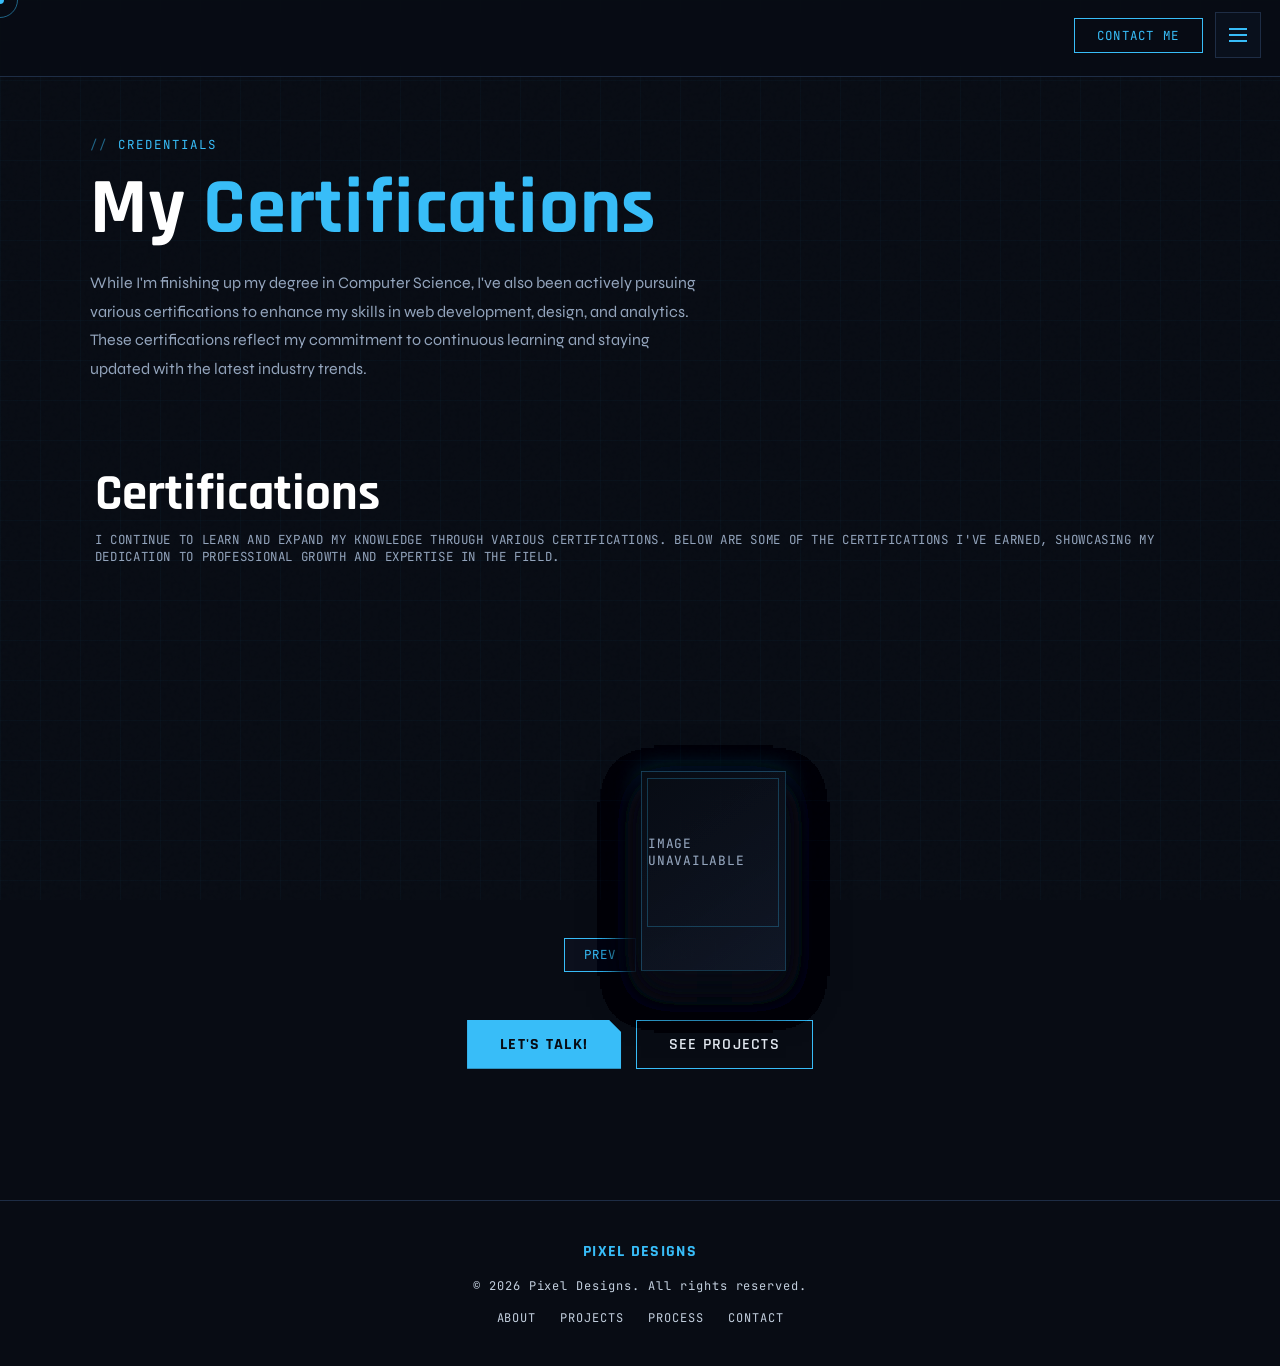
==== commit a4588d8b: "changed txt in contact form" ====
--- a/certifications.html
+++ b/certifications.html
@@ -43,9 +43,14 @@
           <span></span>
         </button>
       </div>
-     <div class="mobile-nav-menu" id="mobileNavMenu">
-  <a href="./index.html">Home</a>
-</div>
+      <div class="mobile-nav-menu" id="mobileNavMenu">
+        <a href="index.html">Home Page</a>
+        <a href="index.html#about">About</a>
+        <a href="index.html#projects">Projects</a>
+        <a href="index.html#process">Process</a>
+        <a href="certifications.html">Certifications</a>
+        <a href="index.html#contact">Contact</a>
+      </div>
     </nav>
 
     <main>
--- a/styles.css
+++ b/styles.css
@@ -1879,6 +1879,7 @@
   display: flex;
   grid-column: 1 / -1;
   flex-direction: column;
+  align-items: center;
   gap: 0.85rem;
   max-height: 0;
   overflow: hidden;
@@ -1904,7 +1905,7 @@
   color: var(--muted);
   text-decoration: none;
   font-family: "JetBrains Mono", monospace;
-  font-size: 0.82rem;
+  font-size: 1.3 rem;
   letter-spacing: 0.12em;
   text-transform: uppercase;
 }
--- a/certifications.css
+++ b/certifications.css
@@ -0,0 +1,371 @@
+main {
+  position: relative;
+  z-index: 1;
+}
+
+.cert-hero {
+  min-height: 44vh;
+  padding: 8.5rem 3rem 2.5rem;
+  display: flex;
+  align-items: flex-end;
+}
+
+.cert-hero-inner {
+  max-width: 1100px;
+  margin: 0 auto;
+  width: 100%;
+}
+
+.cert-title {
+  font-family: "Rajdhani", sans-serif;
+  font-size: clamp(2.2rem, 6.2vw, 5rem);
+  font-weight: 700;
+  line-height: 1.02;
+  letter-spacing: 0.01em;
+  color: var(--white);
+}
+
+.cert-sub {
+  margin-top: 1.2rem;
+  max-width: 620px;
+  font-size: 1rem;
+  line-height: 1.78;
+  color: var(--muted);
+}
+
+.cert-gallery {
+  padding: 1.5rem 3rem 7rem;
+}
+
+.cert-gallery-inner {
+  max-width: 1100px;
+  margin: 0 auto;
+  padding: 1.2rem 0.3rem;
+}
+
+.cert-carousel-head {
+  display: flex;
+  flex-direction: column;
+  align-items: flex-start;
+  gap: 0.5rem;
+  margin-bottom: 1.8rem;
+}
+
+.cert-carousel-head .section-title {
+  margin-bottom: 0;
+}
+
+.cert-carousel-note {
+  color: var(--muted);
+  font-family: "JetBrains Mono", monospace;
+  font-size: 0.78rem;
+  letter-spacing: 0.05em;
+  text-transform: uppercase;
+}
+
+.cert-carousel-shell {
+  display: flex;
+  flex-direction: column;
+  gap: 0.85rem;
+  align-items: center;
+  margin-top: 5.4rem;
+}
+
+.scene {
+  position: relative;
+  width: 100%;
+  height: min(30vh, 240px);
+  margin-bottom: 2.1rem;
+  display: flex;
+  align-items: center;
+  justify-content: center;
+  overflow: visible;
+  perspective: 1000px;
+}
+
+.carousel {
+  position: relative;
+  width: min(145px, 28vw);
+  height: min(200px, 24vh);
+  transform-style: preserve-3d;
+  transition: transform 0.65s ease;
+  will-change: transform;
+}
+
+.carousel-item {
+  position: absolute;
+  top: 50%;
+  left: 50%;
+  width: 100%;
+  height: 100%;
+  margin: 0;
+  padding: 0.35rem;
+  display: flex;
+  flex-direction: column;
+  gap: 0.7rem;
+  border: 1px solid rgba(56, 189, 248, 0.2);
+  background: linear-gradient(
+    145deg,
+    rgba(8, 12, 20, 0.82),
+    rgba(17, 24, 39, 0.74)
+  );
+  transform-style: preserve-3d;
+  box-shadow: 0 18px 36px rgba(8, 12, 20, 0.45);
+  -webkit-backface-visibility: hidden;
+  backface-visibility: hidden;
+  transition:
+    opacity 0.35s ease,
+    filter 0.35s ease,
+    border-color 0.35s ease,
+    box-shadow 0.35s ease,
+    transform 0.65s ease;
+}
+
+.cert-slide {
+  position: absolute;
+}
+
+.cert-slide img {
+  width: 100%;
+  height: calc(100% - 1.65rem);
+  object-fit: contain;
+  border: 1px solid rgba(56, 189, 248, 0.18);
+  background: rgba(8, 12, 20, 0.85);
+  padding: 0.35rem;
+}
+
+.cert-slide figcaption {
+  text-align: center;
+  color: var(--text);
+  font-family: "Rajdhani", sans-serif;
+  font-size: 0.68rem;
+  letter-spacing: 0.05em;
+  text-transform: uppercase;
+}
+
+.cert-slide.is-active {
+  border-color: rgba(56, 189, 248, 0.7);
+  box-shadow:
+    0 20px 45px rgba(8, 12, 20, 0.52),
+    0 0 26px rgba(56, 189, 248, 0.32);
+}
+
+.cert-fallback {
+  width: 100%;
+  height: calc(100% - 2.35rem);
+  border: 1px solid rgba(56, 189, 248, 0.22);
+  display: grid;
+  place-items: center;
+  font-family: "JetBrains Mono", monospace;
+  color: var(--muted);
+  font-size: 0.8rem;
+  letter-spacing: 0.06em;
+  text-transform: uppercase;
+}
+
+.cert-nav {
+  min-width: 72px;
+  height: 34px;
+  padding: 0 0.75rem;
+  border: 1px solid var(--accent);
+  background: rgba(13, 18, 32, 0.86);
+  color: var(--accent);
+  font-family: "JetBrains Mono", monospace;
+  font-size: 0.78rem;
+  letter-spacing: 0.08em;
+  text-transform: uppercase;
+  line-height: 1;
+  cursor: pointer;
+  transition:
+    transform 0.2s ease,
+    box-shadow 0.2s ease,
+    background 0.2s ease,
+    color 0.2s ease;
+}
+
+.cert-nav:hover {
+  background: var(--accent);
+  color: var(--bg);
+  transform: translateY(-2px);
+  box-shadow: 0 0 20px var(--glow);
+}
+
+.cert-controls {
+  display: flex;
+  justify-content: center;
+  gap: 0.45rem;
+}
+
+.cert-dots {
+  margin-top: 1.2rem;
+  display: flex;
+  gap: 0.55rem;
+  justify-content: center;
+  flex-wrap: wrap;
+}
+
+.cert-dot {
+  width: 10px;
+  height: 10px;
+  border-radius: 50%;
+  border: 1px solid rgba(56, 189, 248, 0.55);
+  background: transparent;
+  cursor: pointer;
+  transition:
+    transform 0.2s ease,
+    background 0.2s ease,
+    box-shadow 0.2s ease;
+}
+
+.cert-dot.is-active {
+  background: var(--accent);
+  transform: scale(1.12);
+  box-shadow: 0 0 14px var(--glow);
+}
+
+.cert-actions {
+  margin-top: 1.8rem;
+  display: flex;
+  justify-content: center;
+  gap: 0.9rem;
+  flex-wrap: wrap;
+}
+
+.cert-lightbox {
+  position: fixed;
+  inset: 0;
+  z-index: 1300;
+  display: none;
+  align-items: center;
+  justify-content: center;
+  padding: 1rem;
+}
+
+.cert-lightbox.is-open {
+  display: flex;
+}
+
+.cert-lightbox__backdrop {
+  position: absolute;
+  inset: 0;
+  background: rgba(6, 10, 18, 0.84);
+  -webkit-backdrop-filter: blur(4px);
+  backdrop-filter: blur(4px);
+}
+
+.cert-lightbox__dialog {
+  position: relative;
+  z-index: 1;
+  width: min(900px, 94vw);
+  max-height: 90vh;
+  background: linear-gradient(
+    145deg,
+    rgba(8, 12, 20, 0.95),
+    rgba(17, 24, 39, 0.92)
+  );
+  border: 1px solid rgba(56, 189, 248, 0.35);
+  box-shadow:
+    0 26px 60px rgba(0, 0, 0, 0.5),
+    0 0 28px rgba(56, 189, 248, 0.2);
+  padding: 1rem;
+}
+
+.cert-lightbox__image {
+  width: 100%;
+  max-height: calc(90vh - 2rem);
+  object-fit: contain;
+  display: block;
+  border: 1px solid rgba(56, 189, 248, 0.25);
+  background: rgba(8, 12, 20, 0.8);
+}
+
+.cert-lightbox__close {
+  position: absolute;
+  top: 0.55rem;
+  right: 0.55rem;
+  width: 34px;
+  height: 34px;
+  border: 1px solid rgba(56, 189, 248, 0.55);
+  background: rgba(8, 12, 20, 0.84);
+  color: var(--accent);
+  font-size: 1.35rem;
+  line-height: 1;
+  cursor: pointer;
+}
+
+.cert-lightbox__close:hover {
+  background: var(--accent);
+  color: var(--bg);
+}
+
+@media (max-width: 900px) {
+  .cert-hero {
+    padding: 8rem 1.25rem 2rem;
+  }
+
+  .cert-gallery {
+    padding: 1rem 1.25rem 5.2rem;
+  }
+
+  .cert-gallery-inner {
+    padding: 1rem 0;
+  }
+
+  .cert-carousel-head {
+    flex-direction: column;
+    align-items: flex-start;
+    gap: 0.45rem;
+  }
+
+  .cert-carousel-shell {
+    gap: 0.7rem;
+    margin-top: 4.2rem;
+  }
+
+  .cert-nav {
+    min-width: 88px;
+    height: 36px;
+    font-size: 0.76rem;
+  }
+
+  .scene {
+    height: min(28vh, 210px);
+    margin-bottom: 3.2rem;
+    perspective: 900px;
+  }
+
+  .carousel {
+    width: min(132px, 48vw);
+    height: min(182px, 22vh);
+  }
+
+  .carousel-item {
+    padding: 0.3rem;
+  }
+
+  .cert-controls {
+    margin-top: 1.2rem;
+  }
+
+  .cert-dots {
+    margin-top: 1.6rem;
+  }
+
+  .cert-actions {
+    margin-top: 2.2rem;
+  }
+}
+
+@media (max-width: 560px) {
+  .cert-title {
+    line-height: 1.08;
+  }
+
+  .cert-sub {
+    font-size: 0.95rem;
+  }
+
+  .cert-slide figcaption {
+    font-size: 0.62rem;
+  }
+}
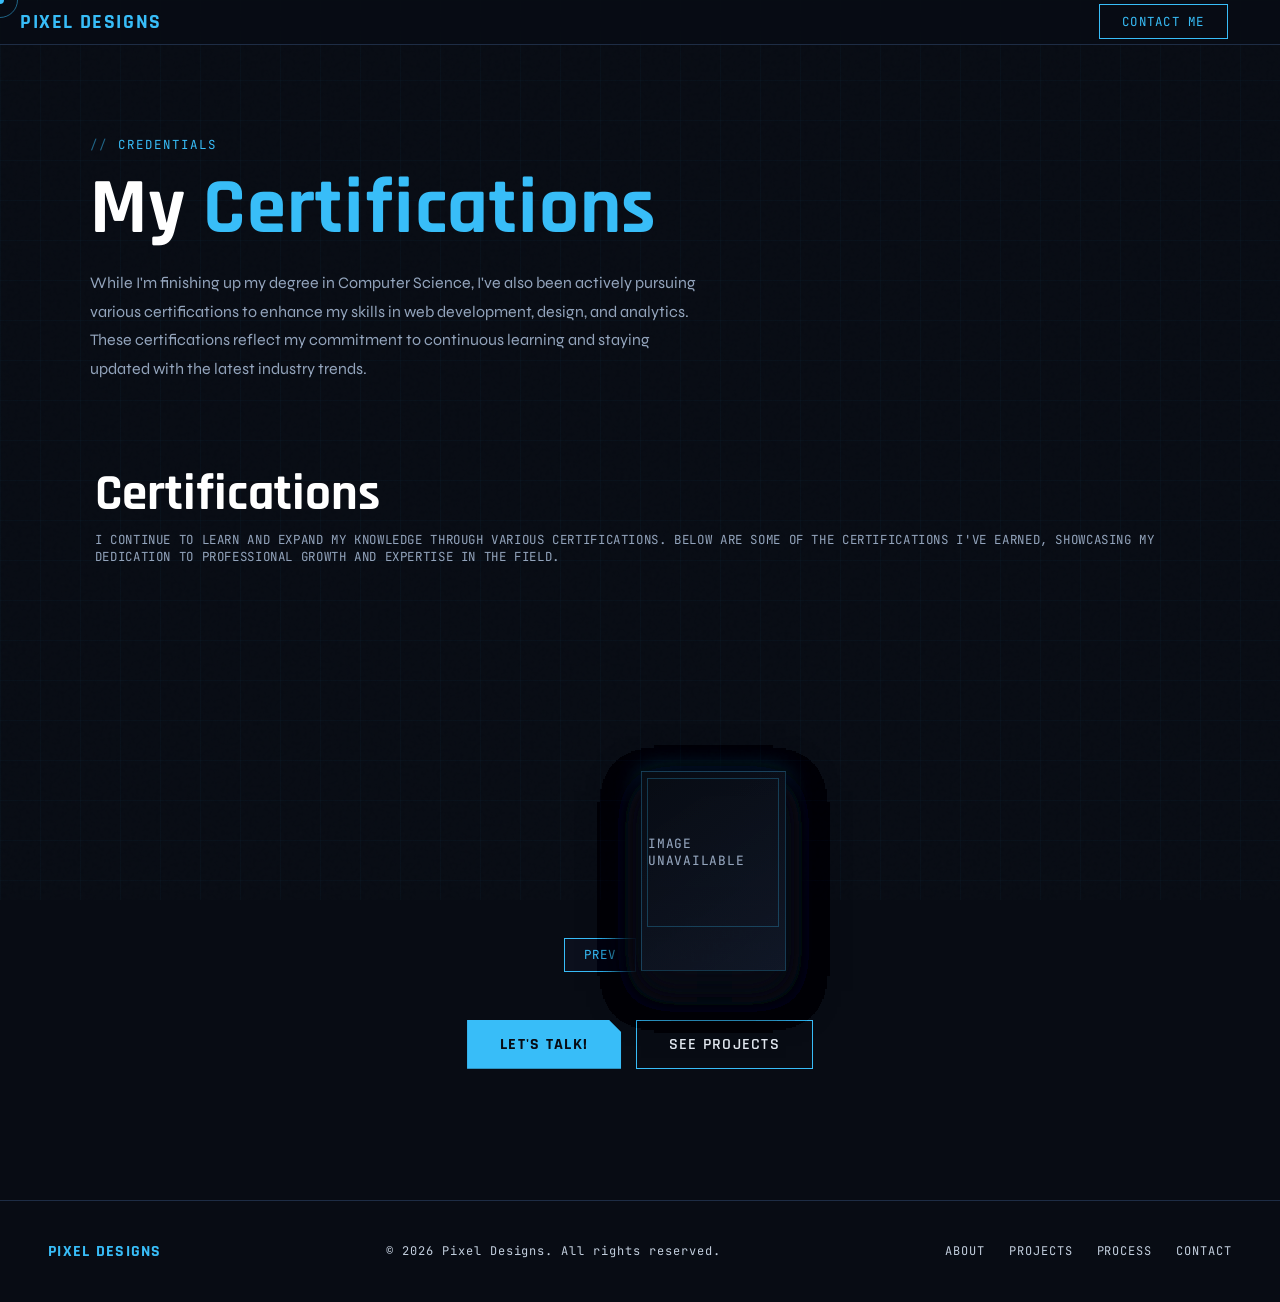
==== commit a7ed770f: "added 2 new certificates to carousel" ====
--- a/certifications.html
+++ b/certifications.html
@@ -192,6 +192,17 @@
                 </figure>
                 <figure class="carousel-item cert-slide">
                   <img
+                    src="media/certifications/ProjectManagementFoundationsEthics_PMI.png"
+                    alt="Project Management Foundations and Ethics certification"
+                    onerror="
+                      this.parentElement.innerHTML =
+                        '<div class=\'cert-fallback\'>Image unavailable</div>'
+                    "
+                  />
+                  <figcaption>Project Management Foundations and Ethics</figcaption>
+                </figure>
+                <figure class="carousel-item cert-slide">
+                  <img
                     src="media/certifications/SEO(SquareSpace).png"
                     alt="SEO for SquareSpace certification"
                     onerror="
--- a/styles.css
+++ b/styles.css
@@ -22,14 +22,22 @@
 
 html {
   scroll-behavior: smooth;
+  overflow-x: hidden;
 }
 
 body {
   font-family: "Syne", sans-serif;
   background: var(--bg);
   color: var(--text);
+  width: 100%;
+  max-width: 100%;
   overflow-x: hidden;
   cursor: none;
+}
+
+img,
+video {
+  max-width: 100%;
 }
 body.modal-open {
   overflow: hidden;
@@ -71,6 +79,15 @@
   height: 52px;
   opacity: 0.8;
 }
+/* Remove the custom cursor on touch devices and at mobile viewport widths */
+@media (hover: none) and (pointer: coarse), (max-width: 900px) {
+  body {
+    cursor: auto;
+  }
+  .cursor {
+    display: none !important;
+  }
+}
 
 /* ─── NOISE OVERLAY ─────────────────────────────── */
 body::before {
@@ -125,6 +142,7 @@
 .nav-logo img {
   height: 120px;
   width: auto;
+  transform-origin: left center;
 }
 .nav-logo-text {
   font-family: "Rajdhani", sans-serif;
@@ -1007,6 +1025,10 @@
     box-shadow 0.2s,
     transform 0.2s;
 }
+button.project-link {
+  appearance: none;
+  cursor: pointer;
+}
 .project-link:hover {
   transform: scale(1.06);
 }
@@ -1085,6 +1107,12 @@
   height: 100%;
   object-fit: cover;
   display: block;
+}
+.ba-pane-contain {
+  background: var(--bg3);
+}
+.ba-pane-contain img {
+  object-fit: contain;
 }
 
 /* ─── PROCESS ───────────────────────────────────── */
@@ -1733,7 +1761,7 @@
 .back-to-top {
   position: fixed;
   right: 1.2rem;
-  bottom: 4.6rem;
+  bottom: calc(4.6rem + var(--btt-lift, 0px));
   width: 44px;
   height: 44px;
   border: 1px solid var(--accent);
@@ -1773,7 +1801,7 @@
 .back-to-top-text {
   position: fixed;
   right: 1.2rem;
-  bottom: 2rem;
+  bottom: calc(2rem + var(--btt-lift, 0px));
   width: 44px;
   text-align: center;
   font-family: "JetBrains Mono", monospace;
@@ -1830,166 +1858,210 @@
 
 /* ─── RESPONSIVE ────────────────────────────────── */
 @media (max-width: 900px) {
+  #hero,
+  #about,
+  #projects,
+  #process,
+  #contact {
+    padding-left: 1.5rem;
+    padding-right: 1.5rem;
+  }
+
+  nav {
+    display: grid;
+    grid-template-columns: auto 1fr;
+    align-items: center;
+    padding: 0.75rem 1.2rem;
+  }
+  .nav-logo-text {
+    display: none;
+  }
+  .nav-logo img {
+    /* Grow the logo visually without enlarging the nav row: layout height
+       stays small, transform scales the rendered image so it overflows. */
+    height: 84px;
+    transform: scale(1.75);
+  }
+  .nav-actions {
+    justify-self: end;
+    width: auto;
+    justify-content: flex-end;
+    margin-left: 0;
+    gap: 0.75rem;
+  }
+  .nav-cta {
+    margin-right: 0;
+    margin-left: 0;
+    order: 1;
+  }
+  #hero {
+    padding-top: 8.5rem;
+  }
+  .nav-links {
+    display: none;
+  }
+  .nav-toggle {
+    display: inline-flex;
+    order: 2;
+  }
+  .mobile-nav-menu {
+    display: flex;
+    grid-column: 1 / -1;
+    flex-direction: column;
+    align-items: center;
+    gap: 0.85rem;
+    max-height: 0;
+    overflow: hidden;
+    margin-top: 0.3rem;
+    padding: 0 0.35rem;
+    border-top: 1px solid transparent;
+    opacity: 0;
+    pointer-events: none;
+    transition:
+      max-height 0.25s ease,
+      opacity 0.2s ease,
+      padding 0.2s ease,
+      border-color 0.2s ease;
+  }
+  nav.mobile-nav-open .mobile-nav-menu {
+    max-height: 18rem;
+    padding: 1rem 0.35rem 0.5rem;
+    border-top-color: var(--border);
+    opacity: 1;
+    pointer-events: auto;
+  }
+  .mobile-nav-menu a {
+    color: var(--muted);
+    text-decoration: none;
+    font-family: "JetBrains Mono", monospace;
+    font-size: 1.05rem;
+    letter-spacing: 0.12em;
+    text-transform: uppercase;
+  }
+  .mobile-nav-menu a:hover {
+    color: var(--accent);
+  }
+  .hero-inner {
+    grid-template-columns: 1fr;
+  }
+  .hero-visual {
+    display: none;
+  }
+  .hero-mobile-portrait {
+    display: block;
+  }
+  .hero-sub,
+  .about-text,
+  .contact-sub {
+    max-width: none;
+  }
+  .about-inner {
+    grid-template-columns: 1fr;
+  }
+  .about-card {
+    max-width: none;
+  }
+  .projects-grid {
+    grid-template-columns: 1fr;
+  }
+  .project-card.featured {
+    grid-column: span 1;
+    grid-template-columns: 1fr;
+  }
+  .project-card.featured .ba-strip {
+    grid-template-columns: 1fr;
+  }
+  .project-card.featured .ba-pane {
+    min-height: 180px;
+  }
+  .project-card.featured .ba-pane img {
+    object-fit: contain;
+    background: var(--bg3);
+  }
+  .project-card.featured .project-body {
+    padding: 1.75rem;
+  }
+  .process-steps {
+    grid-template-columns: 1fr 1fr;
+  }
+  .step-connector {
+    display: none;
+  }
+  .form-row {
+    grid-template-columns: 1fr;
+  }
+  .form-group.full {
+    grid-column: span 1;
+  }
+  .contact-form {
+    padding: 1.5rem;
+  }
+  .certifications-cta {
+    width: 100%;
+    max-width: 380px;
+  }
+  footer {
+    flex-direction: column;
+    gap: 1rem;
+    text-align: center;
+    padding: 2.5rem 1.5rem;
+  }
   .footer-left {
     flex-direction: column;
     justify-content: center;
     width: 100%;
   }
-
+  .footer-links {
+    flex-wrap: wrap;
+    justify-content: center;
+  }
   .footer-socials {
     justify-content: center;
     width: 100%;
   }
-}
-nav {
-  display: grid;
-  grid-template-columns: auto 1fr;
-  align-items: center;
-  padding: 0.75rem 1.2rem;
-}
-.nav-logo-text {
-  display: none;
-}
-.nav-logo img {
-  height: 94px;
-}
-.nav-actions {
-  justify-self: end;
-  width: auto;
-  justify-content: flex-end;
-  margin-left: 0;
-  gap: 0.75rem;
-}
-.nav-cta {
-  margin-right: 0;
-  margin-left: 0;
-  order: 1;
-}
-#hero {
-  padding-top: 8rem;
-}
-.nav-links {
-  display: none;
-}
-.nav-toggle {
-  display: inline-flex;
-  order: 2;
-}
-.mobile-nav-menu {
-  display: flex;
-  grid-column: 1 / -1;
-  flex-direction: column;
-  align-items: center;
-  gap: 0.85rem;
-  max-height: 0;
-  overflow: hidden;
-  margin-top: 0.3rem;
-  padding: 0 0.35rem;
-  border-top: 1px solid transparent;
-  opacity: 0;
-  pointer-events: none;
-  transition:
-    max-height 0.25s ease,
-    opacity 0.2s ease,
-    padding 0.2s ease,
-    border-color 0.2s ease;
-}
-nav.mobile-nav-open .mobile-nav-menu {
-  max-height: 18rem;
-  padding: 1rem 0.35rem 0.5rem;
-  border-top-color: var(--border);
-  opacity: 1;
-  pointer-events: auto;
-}
-.mobile-nav-menu a {
-  color: var(--muted);
-  text-decoration: none;
-  font-family: "JetBrains Mono", monospace;
-  font-size: 1.3 rem;
-  letter-spacing: 0.12em;
-  text-transform: uppercase;
-}
-.mobile-nav-menu a:hover {
-  color: var(--accent);
-}
-.hero-inner {
-  grid-template-columns: 1fr;
-}
-
-.hero-visual {
-  display: none;
-}
-.hero-mobile-portrait {
-  display: block;
-}
-.about-inner {
-  grid-template-columns: 1fr;
-}
-.projects-grid {
-  grid-template-columns: 1fr;
-}
-.project-card.featured {
-  grid-column: span 1;
-  grid-template-columns: 1fr;
-}
-.project-card.featured .ba-strip {
-  grid-template-columns: 1fr;
-}
-.project-card.featured .ba-pane {
-  min-height: 180px;
-}
-.project-card.featured .ba-pane img {
-  object-fit: contain;
-  background: var(--bg3);
-}
-.process-steps {
-  grid-template-columns: 1fr 1fr;
-}
-.form-row {
-  grid-template-columns: 1fr;
-}
-.form-group.full {
-  grid-column: span 1;
-}
-.certifications-cta {
-  width: 100%;
-  max-width: 380px;
-}
-footer {
-  flex-direction: column;
-  gap: 1rem;
-  text-align: center;
-}
-.back-to-top {
-  right: 0.9rem;
-  bottom: 3.9rem;
-}
-.back-to-top-text {
-  right: 0.9rem;
-  bottom: 1.6rem;
-}
-.image-modal {
-  padding: 0.75rem;
-}
-.image-modal__dialog {
-  padding: 0.65rem;
-}
-.image-modal__preview,
-.image-modal__stage {
-  height: min(54vh, 460px);
-  min-height: min(54vh, 460px);
-}
-.image-modal__thumb {
-  width: 66px;
-  height: 48px;
+  .back-to-top {
+    right: 0.9rem;
+    bottom: calc(3.9rem + var(--btt-lift, 0px));
+  }
+  .back-to-top-text {
+    right: 0.9rem;
+    bottom: calc(1.6rem + var(--btt-lift, 0px));
+  }
+  .image-modal {
+    padding: 0.75rem;
+  }
+  .image-modal__dialog {
+    padding: 0.65rem;
+  }
+  .image-modal__preview,
+  .image-modal__stage {
+    height: min(54vh, 460px);
+    min-height: min(54vh, 460px);
+  }
+  .image-modal__thumb {
+    width: 66px;
+    height: 48px;
+  }
 }
 
 @media (max-width: 560px) {
+  #hero,
+  #about,
+  #projects,
+  #process,
+  #contact {
+    padding-left: 1.15rem;
+    padding-right: 1.15rem;
+  }
   nav {
     padding: 0.65rem 0.9rem;
   }
   .nav-logo img {
-    height: 78px;
+    height: 68px;
+    transform: scale(1.7);
+  }
+  #hero {
+    padding-top: 7.5rem;
   }
   .nav-actions {
     width: 100%;
@@ -2013,6 +2085,25 @@
     grid-column: 3;
     justify-self: end;
   }
+  .hero-title {
+    font-size: 2.5rem;
+  }
+  .hero-stats {
+    flex-wrap: wrap;
+    gap: 1.25rem 1.75rem;
+  }
+  .skills-grid {
+    grid-template-columns: 1fr;
+  }
+  .about-card {
+    padding: 1.5rem;
+  }
+  .contact-form {
+    padding: 1.25rem;
+  }
+  .project-card.featured .project-body {
+    padding: 1.5rem;
+  }
   .process-steps {
     grid-template-columns: 1fr;
   }
